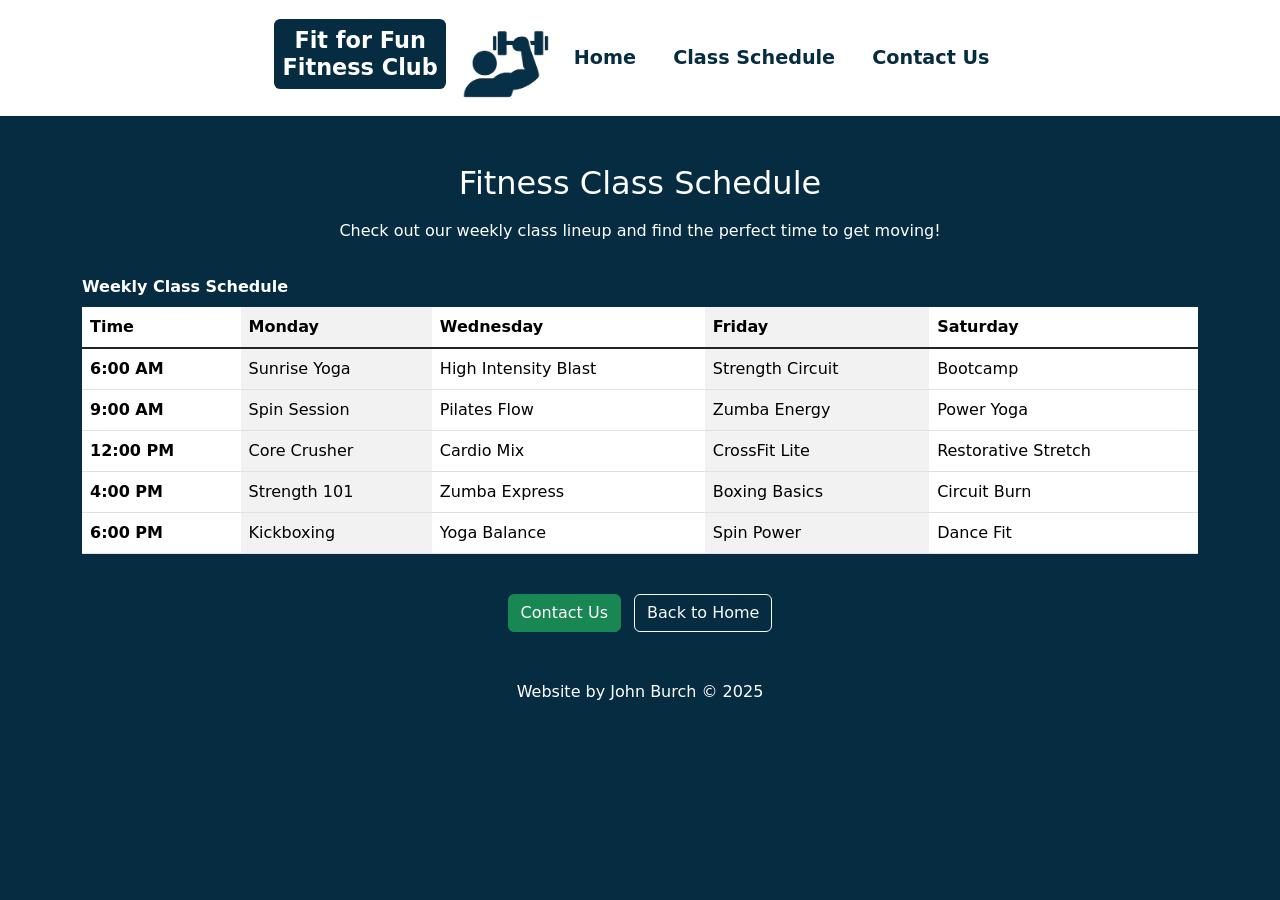
==== classschedule.html @ 2492e1fa "Delete space" ====
<!DOCTYPE html>
<html lang="en">

<head>

    <meta charset="UTF-8">
    <meta name="viewport" content="width=device-width, initial-scale=1.0">
    <title>Class Schedule | Fit for Fun Fitness Club</title>

    
    <link href="https://cdn.jsdelivr.net/npm/bootstrap@5.3.3/dist/css/bootstrap.min.css" rel="stylesheet">

    
    <link rel="stylesheet" href="style.css">
</head>

<body>
  
    <nav class="custom-navbar">
        <h1>Fit for Fun <br>Fitness Club</h1>
        <img src="img/fitness-club-logo.png" alt="Fitness Club Logo" class="custom-logo">

        <div>
            <a href="index.html">Home</a>
            <a href="classschedule.html">Class Schedule</a>
            <a href="contactus.html">Contact Us</a>
        </div>
    </nav>

    <main>
        <div class="container mt-5 mb-5">
            <h2 class="text-white text-center mb-3">Fitness Class Schedule</h2>
            <p class="text-white text-center mb-4">
                Check out our weekly class lineup and find the perfect time to get moving!
            </p>

            <div class="table-responsive">
                <table class="table table-striped-columns caption-top">
                    <caption>Weekly Class Schedule</caption>
                    <thead>
                        <tr>
                            <th scope="col">Time</th>
                            <th scope="col">Monday</th>
                            <th scope="col">Wednesday</th>
                            <th scope="col">Friday</th>
                            <th scope="col">Saturday</th>
                        </tr>
                    </thead>
                    <tbody class="table-group-divider">
                        <tr>
                            <th scope="row">6:00 AM</th>
                            <td>Sunrise Yoga</td>
                            <td>High Intensity Blast</td>
                            <td>Strength Circuit</td>
                            <td>Bootcamp</td>
                        </tr>
                        <tr>
                            <th scope="row">9:00 AM</th>
                            <td>Spin Session</td>
                            <td>Pilates Flow</td>
                            <td>Zumba Energy</td>
                            <td>Power Yoga</td>
                        </tr>
                        <tr>
                            <th scope="row">12:00 PM</th>
                            <td>Core Crusher</td>
                            <td>Cardio Mix</td>
                            <td>CrossFit Lite</td>
                            <td>Restorative Stretch</td>
                        </tr>
                        <tr>
                            <th scope="row">4:00 PM</th>
                            <td>Strength 101</td>
                            <td>Zumba Express</td>
                            <td>Boxing Basics</td>
                            <td>Circuit Burn</td>
                        </tr>
                        <tr>
                            <th scope="row">6:00 PM</th>
                            <td>Kickboxing</td>
                            <td>Yoga Balance</td>
                            <td>Spin Power</td>
                            <td>Dance Fit</td>
                        </tr>
                    </tbody>
                </table>
            </div>

            <div class="text-center mt-4">
                <a href="contactus.html" class="btn btn-success me-2">Contact Us</a>
                <a href="index.html" class="btn btn-outline-light">Back to Home</a>
            </div>
        </div>
    </main>

    
    <footer class="text-center">
        <p class="text-white">Website by John Burch &copy; 2025</p>
    </footer>
</body>

</html>
---- style.css ----
/* 
Name: John Burch
Date: November 10, 2025
External Style Sheet
*/

/* Custom Styling (not Bootstrap) */

body {
    background-color: #062C42;
}

h1 {
    background-color: #062C42;
    color: white;
    text-align: center;
    padding: 0.5rem;
    font-size: 1.4em;
    font-weight: 800;
    border-radius: 0.4rem;
}

table caption {
    color: white;
    font-weight: 600;
}

/* Custom Navbar Styling */

.custom-navbar {
    background-color: white;
    display: flex;
    flex-direction: column;
    align-items: center;
    justify-content: center;
    margin: 0;
    padding: 1rem;
}

.custom-navbar a {
    font-size: 1.2em;
    font-weight: 700;
    text-decoration: none;
    color: #062c42;
    padding: 0.25rem 0;
}

.custom-logo {
    width: 6rem;
    height: auto;
}

/* Media Query */

@media (min-width: 768px) {
    .custom-navbar {
        flex-direction: row;
    }

    .custom-navbar a {
        padding: 1rem;
    }

    h1 {
        margin-right: 1rem;
    }
}
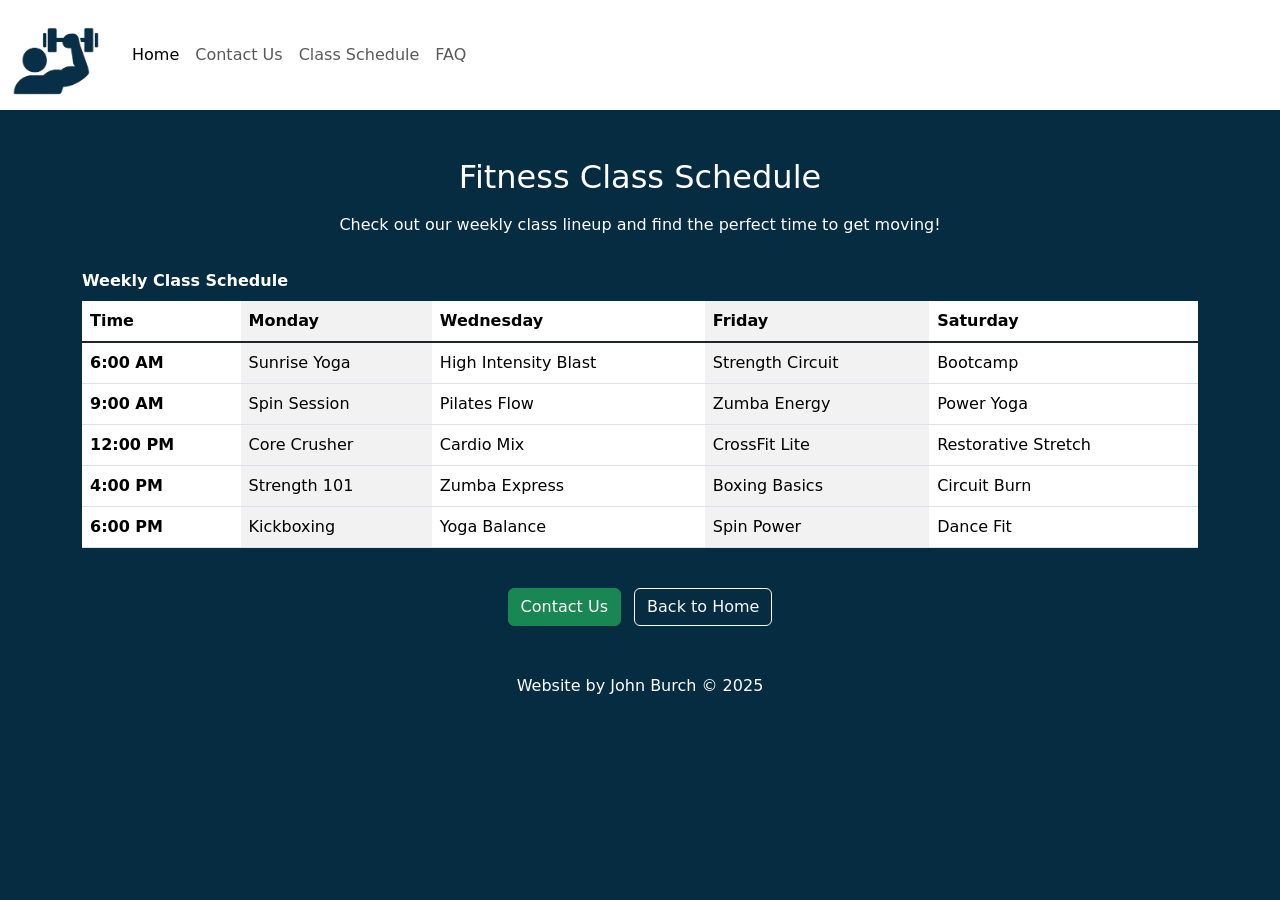
==== commit 43f52814: "Replace navbar with bootstrap on each page" ====
--- a/classschedule.html
+++ b/classschedule.html
@@ -15,18 +15,27 @@
 </head>
 
 <body>
-  
-    <nav class="custom-navbar">
-        <h1>Fit for Fun <br>Fitness Club</h1>
-        <img src="img/fitness-club-logo.png" alt="Fitness Club Logo" class="custom-logo">
-
-        <div>
-            <a href="index.html">Home</a>
-            <a href="classschedule.html">Class Schedule</a>
-            <a href="contactus.html">Contact Us</a>
+    <nav class="navbar navbar-expand-lg bg-white">
+        <div class="container-fluid">
+            <a class="navbar-brand" href="#"><img src="img/fitness-club-logo.png" alt="" class="custom-logo"></a>
+            <div class="collapse navbar-collapse" id="navbarSupportedContent">
+                <ul class="navbar-nav me-auto mb-2 mb-lg-0">
+                    <li class="nav-item">
+                        <a class="nav-link active" aria-current="page" href="#">Home</a>
+                    </li>
+                    <li class="nav-item">
+                        <a class="nav-link" href="contactus.html">Contact Us</a>
+                    </li>
+                    <li class="nav-item">
+                        <a class="nav-link" href="classschedule.html">Class Schedule</a>
+                    </li>
+                    <li class="nav-item">
+                        <a class="nav-link" href="faq.html">FAQ</a>
+                    </li>
+                </ul>
+            </div>
         </div>
     </nav>
-
     <main>
         <div class="container mt-5 mb-5">
             <h2 class="text-white text-center mb-3">Fitness Class Schedule</h2>
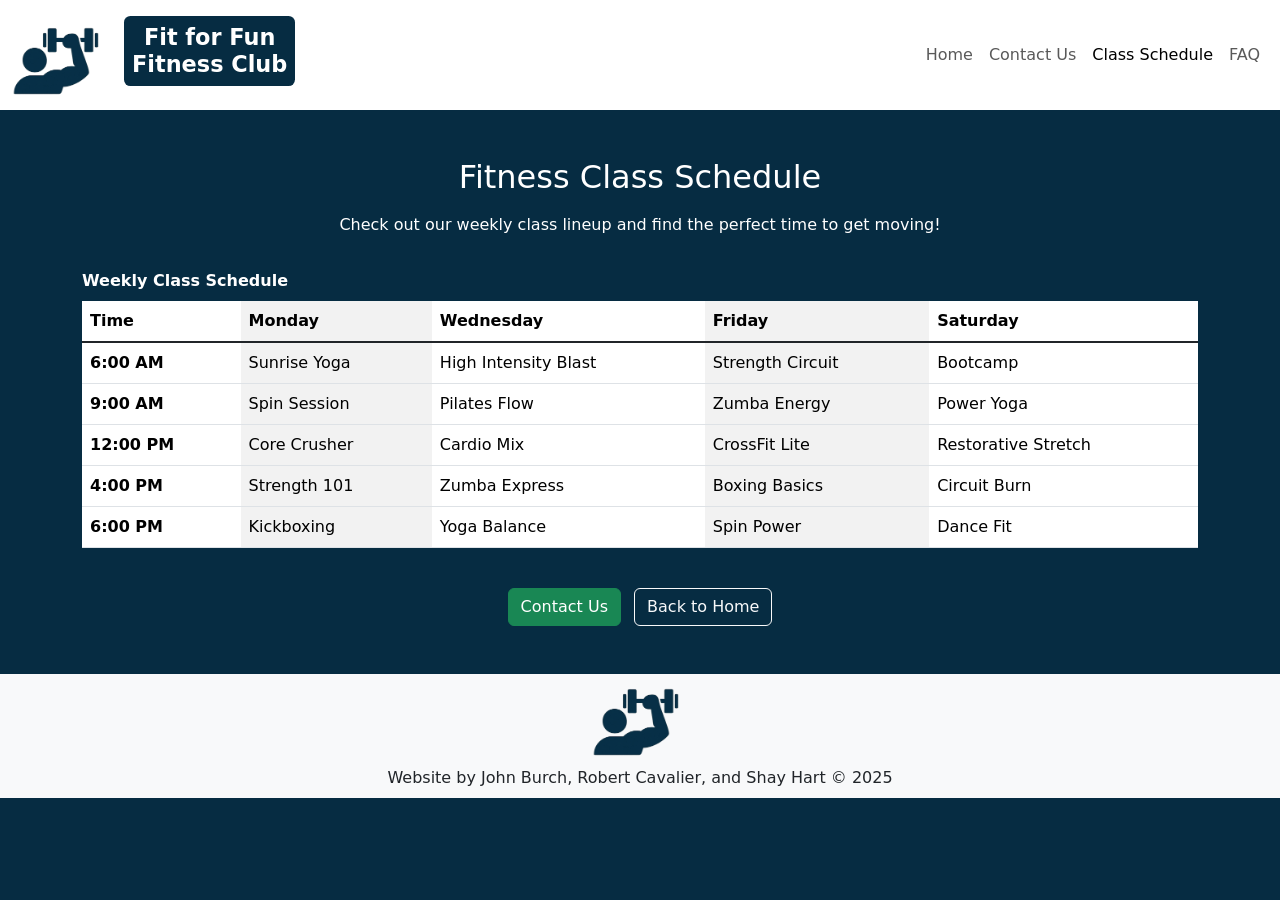
==== commit fbbb0896: "General clean up and navbar/layout fixes" ====
--- a/classschedule.html
+++ b/classschedule.html
@@ -2,32 +2,33 @@
 <html lang="en">
 
 <head>
-
     <meta charset="UTF-8">
     <meta name="viewport" content="width=device-width, initial-scale=1.0">
     <title>Class Schedule | Fit for Fun Fitness Club</title>
-
-    
     <link href="https://cdn.jsdelivr.net/npm/bootstrap@5.3.3/dist/css/bootstrap.min.css" rel="stylesheet">
-
-    
     <link rel="stylesheet" href="style.css">
 </head>
 
 <body>
-    <nav class="navbar navbar-expand-lg bg-white">
+    <nav class="navbar navbar-expand-md bg-white">
         <div class="container-fluid">
-            <a class="navbar-brand" href="#"><img src="img/fitness-club-logo.png" alt="" class="custom-logo"></a>
-            <div class="collapse navbar-collapse" id="navbarSupportedContent">
-                <ul class="navbar-nav me-auto mb-2 mb-lg-0">
+            <a class="navbar-brand" href="index.html"><img src="img/fitness-club-logo.png"
+                    alt="Fit for Fun Fitness Club" class="custom-logo"></a>
+            <h1 class="d-none d-sm-block">Fit for Fun<br>Fitness Club</h1>
+            <button class="navbar-toggler" type="button" data-bs-toggle="collapse" data-bs-target="#navbarNav"
+                aria-controls="navbarNav" aria-expanded="false" aria-label="Toggle navigation">
+                <span class="navbar-toggler-icon"></span>
+            </button>
+            <div class="collapse navbar-collapse" id="navbarNav">
+                <ul class="navbar-nav ms-auto text-end">
                     <li class="nav-item">
-                        <a class="nav-link active" aria-current="page" href="#">Home</a>
+                        <a class="nav-link" href="index.html">Home</a>
                     </li>
                     <li class="nav-item">
                         <a class="nav-link" href="contactus.html">Contact Us</a>
                     </li>
                     <li class="nav-item">
-                        <a class="nav-link" href="classschedule.html">Class Schedule</a>
+                        <a class="nav-link active" aria-current="page" href="classschedule.html">Class Schedule</a>
                     </li>
                     <li class="nav-item">
                         <a class="nav-link" href="faq.html">FAQ</a>
@@ -101,11 +102,11 @@
             </div>
         </div>
     </main>
-
-    
-    <footer class="text-center">
-        <p class="text-white">Website by John Burch &copy; 2025</p>
+    <footer class="text-center bg-light mt-5 pb-2">
+        <img src="img/fitness-club-logo.png" alt="Fit for Fun Fitness Club" class="custom-logo mb-2">
+        <p class="text-blue mb-0">Website by John Burch, Robert Cavalier, and Shay Hart &copy; 2025</p>
     </footer>
+    <script src="https://cdn.jsdelivr.net/npm/bootstrap@5.3.3/dist/js/bootstrap.bundle.min.js"></script>
 </body>
 
 </html>
--- a/style.css
+++ b/style.css
@@ -1,9 +1,3 @@
-/* 
-Name: John Burch
-Date: November 10, 2025
-External Style Sheet
-*/
-
 /* Custom Styling (not Bootstrap) */
 
 body {
@@ -25,43 +19,7 @@
     font-weight: 600;
 }
 
-/* Custom Navbar Styling */
-
-.custom-navbar {
-    background-color: white;
-    display: flex;
-    flex-direction: column;
-    align-items: center;
-    justify-content: center;
-    margin: 0;
-    padding: 1rem;
-}
-
-.custom-navbar a {
-    font-size: 1.2em;
-    font-weight: 700;
-    text-decoration: none;
-    color: #062c42;
-    padding: 0.25rem 0;
-}
-
 .custom-logo {
     width: 6rem;
     height: auto;
-}
-
-/* Media Query */
-
-@media (min-width: 768px) {
-    .custom-navbar {
-        flex-direction: row;
-    }
-
-    .custom-navbar a {
-        padding: 1rem;
-    }
-
-    h1 {
-        margin-right: 1rem;
-    }
 }
